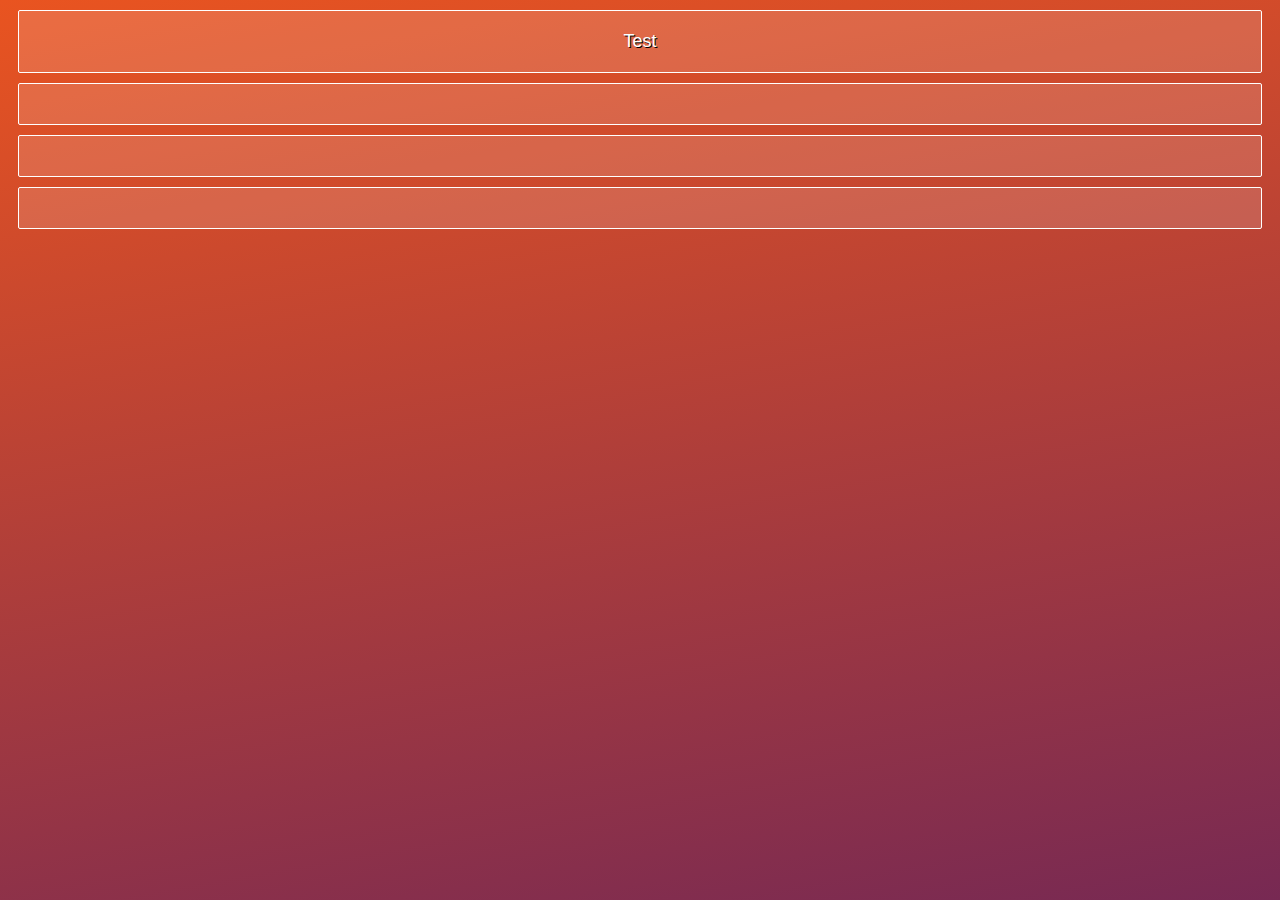
==== Flexbox/flexbox/index.html @ 88ff5126 "Intiual commit for flexbox tutorial" ====
<!DOCTYPE html>
<html>
  <head>
    <meta charset="utf-8">
    <title>The Complete Flexbox Course by Peter</title>
    <link rel="stylesheet" href="css/base.css">
    <link rel="stylesheet" href="css/main.css">
  </head>
  <body>
    <section class="container">
      <div>Test</div>
      <div></div>
      <div></div>
      <div></div>
    </section>
  </body>
</html>
---- Flexbox/flexbox/css/base.css ----
* {
  color: #fff;
  text-shadow: 1px 1px 0 #000;
  box-sizing: border-box;
  font-family: Ubuntu, sans-serif;
}

html {
  background: -webkit-linear-gradient(100deg, #772953, #e95420);
  background: linear-gradient(-10deg, #772953, #e95420);
  min-height: 100vh;
  font-size: 18px;
}

code {
  margin: 1px 5px;
  padding: 2px 5px 1px 5px;
  font-family: monospace;
  border-radius: 2px;
  border: 1px dotted #fff;
}

p {
  margin: 25px 10px 5px 10px;
}

h2 {
  text-align: center;
  margin-top: 50px;
}

a {
  text-decoration: none;
}

a:hover {
  text-decoration: underline;
}

.outlined {
  width: 500px;
  height: 200px;
  border: 1px solid #fff;
  margin-bottom: 50px;
}

.container > * {
  color: #fff;
  background-color: rgba(255, 255, 255, 0.15);
  border: 1px solid #fff;
  border-radius: 2px;
  padding: 20px;
  margin: 10px;
  -webkit-box-pack: justify;
      -ms-flex-pack: justify;
          justify-content: space-between;
  text-align: center;
}

.container > div:hover {
  background-color: rgba(255, 255, 255, 0.25);
}

.full {
  -webkit-box-flex: 0;
      -ms-flex: 0 1 100%;
          flex: 0 1 100%;
}

.half {
  -webkit-box-flex: 0;
      -ms-flex: 0 2 calc(50% - 20px);
          flex: 0 2 calc(50% - 20px);
}

.third {
  -webkit-box-flex: 0;
      -ms-flex: 0 1 calc(33.333333% - 20px);
          flex: 0 1 calc(33.333333% - 20px);
}

.fourth {
  -webkit-box-flex: 0;
      -ms-flex: 0 1 calc(25% - 20px);
          flex: 0 1 calc(25% - 20px);
}

.fifth {
  -webkit-box-flex: 0;
      -ms-flex: 0 1 calc(20% - 20px);
          flex: 0 1 calc(20% - 20px);
}

.sixth {
  -webkit-box-flex: 0;
      -ms-flex: 0 1 calc(16.666666% - 20px);
          flex: 0 1 calc(16.666666% - 20px);
}
---- Flexbox/flexbox/css/main.css ----
/* Your code goes here */
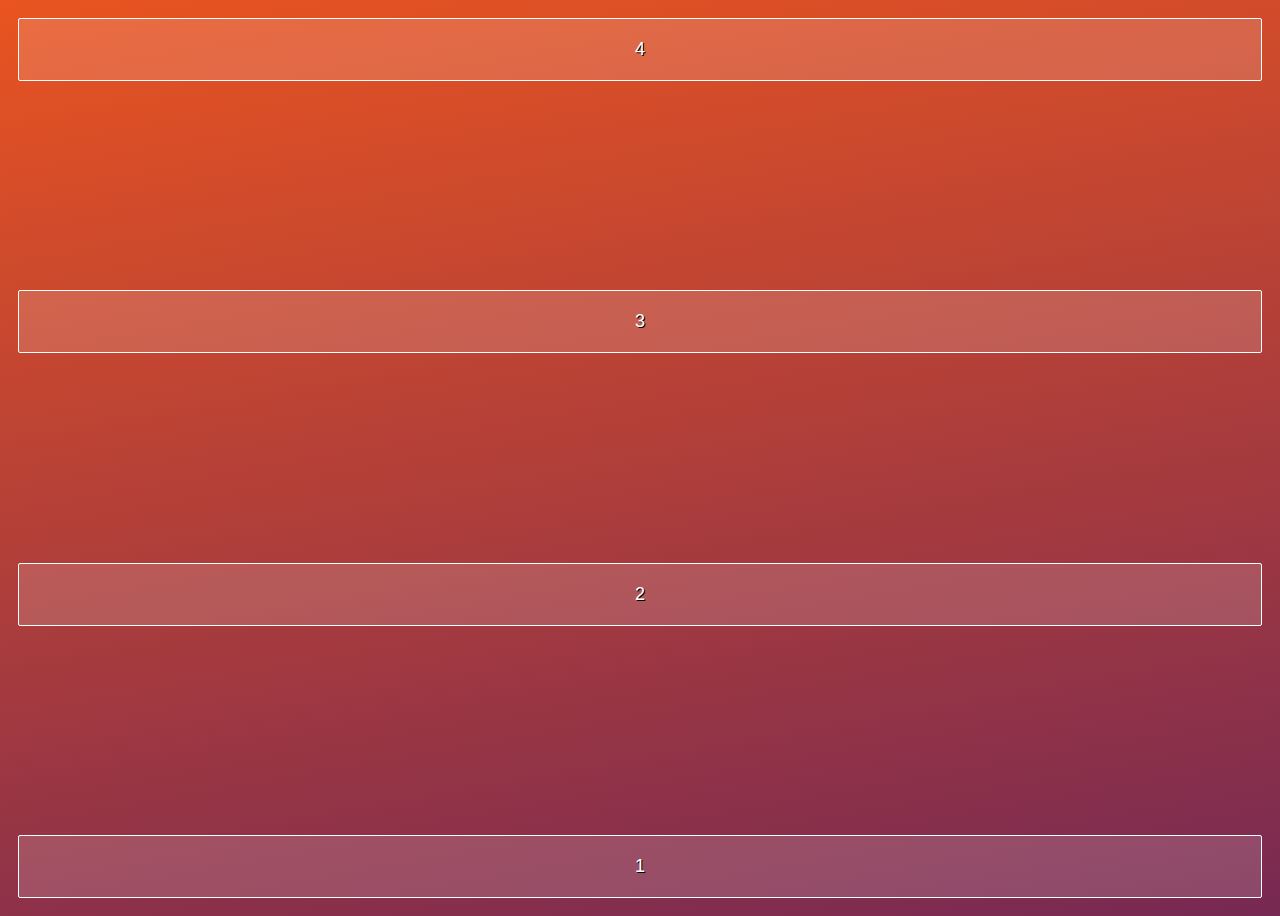
==== commit ae820ac2: "Testing Justify content property" ====
--- a/Flexbox/flexbox/index.html
+++ b/Flexbox/flexbox/index.html
@@ -2,16 +2,18 @@
 <html>
   <head>
     <meta charset="utf-8">
+    <meta http-equiv="cache-control" content="max-age=0" />
+    <meta http-equiv="cache-control" content="no-cache" />
     <title>The Complete Flexbox Course by Peter</title>
     <link rel="stylesheet" href="css/base.css">
     <link rel="stylesheet" href="css/main.css">
   </head>
   <body>
     <section class="container">
-      <div>Test</div>
-      <div></div>
-      <div></div>
-      <div></div>
+      <div>1</div>
+      <div>2</div>
+      <div>3</div>
+      <div>4</div>
     </section>
   </body>
 </html>
--- a/Flexbox/flexbox/css/main.css
+++ b/Flexbox/flexbox/css/main.css
@@ -1,3 +1,12 @@
 /* Your code goes here */
+.container{
+    display: flex;
+    /* flex-direction: row; */
+    /* flex-direction: row-reverse; */
+    /* flex-direction: column; */
+    flex-direction: column-reverse;
+    /* width: 100%; */
+    height: 100vh;
+    justify-content:space-between;
+}
 
-
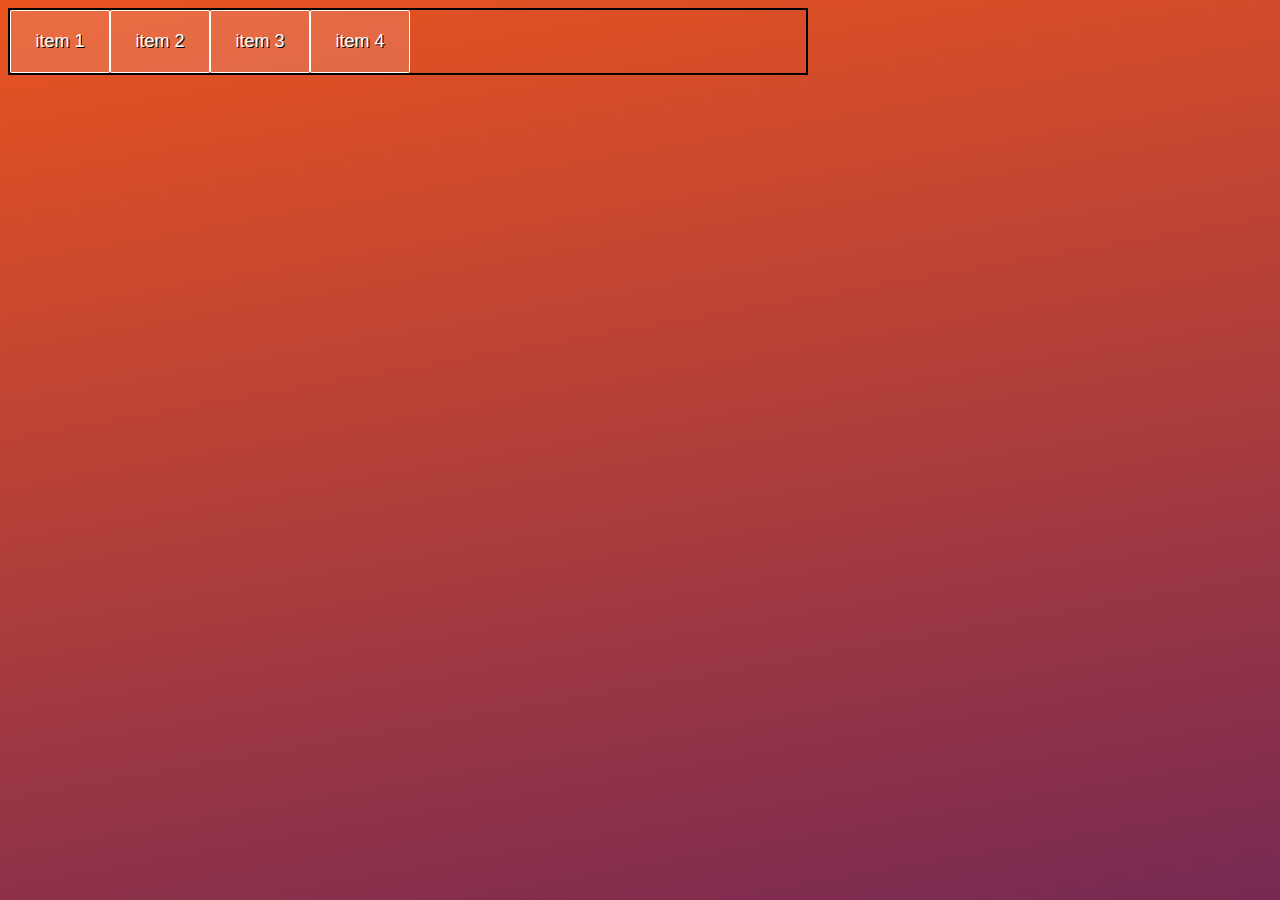
==== commit a4c5163f: "Flexbox other property" ====
--- a/Flexbox/flexbox/index.html
+++ b/Flexbox/flexbox/index.html
@@ -10,10 +10,12 @@
   </head>
   <body>
     <section class="container">
-      <div>1</div>
-      <div>2</div>
-      <div>3</div>
-      <div>4</div>
+      <div>item 1</div>
+      <div>item 2</div>
+      <div>item 3</div>
+      <div>item 4</div>
+      <!-- <div>item 5</div>
+      <div>item 6</div> -->
     </section>
   </body>
 </html>
--- a/Flexbox/flexbox/css/main.css
+++ b/Flexbox/flexbox/css/main.css
@@ -4,9 +4,25 @@
     /* flex-direction: row; */
     /* flex-direction: row-reverse; */
     /* flex-direction: column; */
-    flex-direction: column-reverse;
-    /* width: 100%; */
-    height: 100vh;
-    justify-content:space-between;
+    /* flex-direction: row; */
+    flex-flow: row;
+    width: 800px;
+    /* height: 500px; */
+    /* justify-content:flex-start; */
+    /* align-items: flex-start; */
+    border: 2px black solid;
+    /* flex-wrap: wrap; */
+    /* align-content: stretch; */
 }
 
+.container > div {
+    /* width: 100px; */
+    margin: 0px;
+    flex-basis: 100px;
+    /* flex-grow: 1; */
+}
+
+.container div:nth-child(2){
+    /* flex-grow: 3; */
+    flex-shrink: 2;
+}
